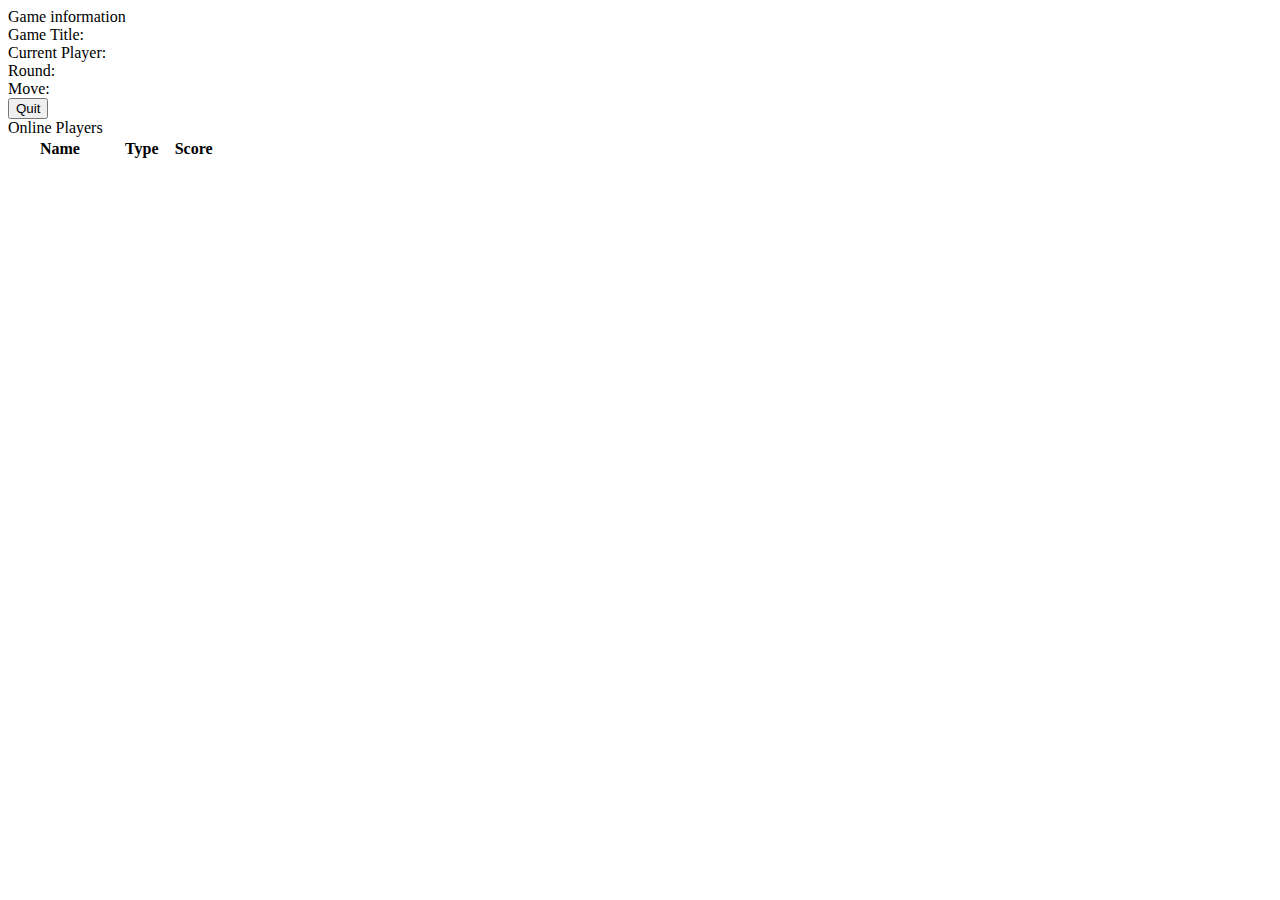
==== GameWebUI/web/GameRoom.html @ 3e7a6352 "fixing players list" ====
<!DOCTYPE html>
<html>
<head>
    <meta http-equiv="Content-Type" content="text/html; charset=UTF-8">
    <title>Game Room</title>
    <style>
        @import url('https://fonts.googleapis.com/css?family=Shadows+Into+Light');
    </style>


    <script src="https://ajax.googleapis.com/ajax/libs/jquery/3.1.1/jquery.min.js"></script>


    <script src="script/gameRoom.js"></script>
    <script src="script/board.js"></script>
    <script src="script/createBoard.js"></script>

    <!--  <script src="../../../Nico/Griddler-Project-master/web/script/createBoard.js"></script>  -->



    <script src="script/lobby.js"></script>


    <link rel="stylesheet" href="css/bootstrap.min.css">
    <link rel="stylesheet" href="css/gameRoom.css">
    <link rel="stylesheet" href="css/board.css">
    <link rel="stylesheet" href="css/popup.css">
    <link rel="stylesheet" href="css/icons.css">

</head>

<body>
<div class="container-fluid">

    <div id="menuSection">

        <div id="GameAction" class="section">
            <div class="sectionTitle">Actions</div>
            <div id="selectOption">
                <div class="option">Mark</div>
                <div class="option">UnMark</div>
                <div class="option optionSelected">UnKnown</div>
                <div class="option">Undo</div>
                <div class="option">Redo</div>
            </div>
            <div id="move">
                <div id="buttonPerformeMove" class="roomBtns">Performe Move</div>
                <div id="buttonPassTurn" class="roomBtns">Pass Turn</div>
                <div id="ButtonReplayFromStart" class="roomBtns inLineButton" onclick="replayFromStart()">Reply From Start</div>
                <div id="ButtonReplayFromEnd" class="roomBtns inLineButton" onclick="replyFromEnd()">Reply From End</div>

            </div>
        </div>
        <div id="Replay" class="section">
            <div class="sectionTitle">Replay</div>
            <div id="ButtonNextMove" class="roomBtns inLineButton" onclick="nextMove()">Next</div>
            <div id="ButtonPrevMove" class="roomBtns inLineButton" onclick="prevMove()">Prev</div>
            <div id="ButtonExitReplay" class="roomBtns" onclick="replayExit()">Back To Game</div>
        </div>

        <div id="info" class="section">
            <div class="sectionTitle">Game information</div>

            <span class="infoSubTitle">Game Title:</span>
            <span id="lableGameTitle"></span>
            <br>
            <span class="infoSubTitle">Current Player:</span>
            <span id="lableCurrentPlayer"></span>
            <br>
            <span class="infoSubTitle">Round:</span>
            <span id="lableRound"></span>
            <br>
            <span class="infoSubTitle">Move:</span>
            <span id="lableCurrentMove"></span>
        </div>

        <input type="button" value="Quit" id="buttonQuit" class="btn btn-danger"/>

        <div id="playersTable" class="section">
            <div class="sectionTitle"> Online Players</div>
            <table class="table" >
                <thead>
                <tr>
                    <th>Name</th>
                    <th style="width: 30%">Type</th>
                    <th style="width: 20%">Score</th>
                </tr>
                </thead>
                <tbody id="playingUsersTable">

                </tbody>
            </table>
        </div>

        <div id="visitorsTable" class="section">
            <div class="sectionTitle">Visitors</div>
            <table class ="table">
                <thead>
                <tr>
                    <th>   </th>
                    <th>Name</th>
                </tr>
                </thead>
                <tbody id="allVisitors">

                </tbody>
            </table>
        </div>
    </div>

    <div id="bord">
        <div id="gameBoard">
            <table id="board"></table>
        </div>
    </div>
</div>

<div id="popup">
    <div id="popupBg" onclick="closePopup()"/>
    <div id="message"></div>
</div>

</body>
</html>
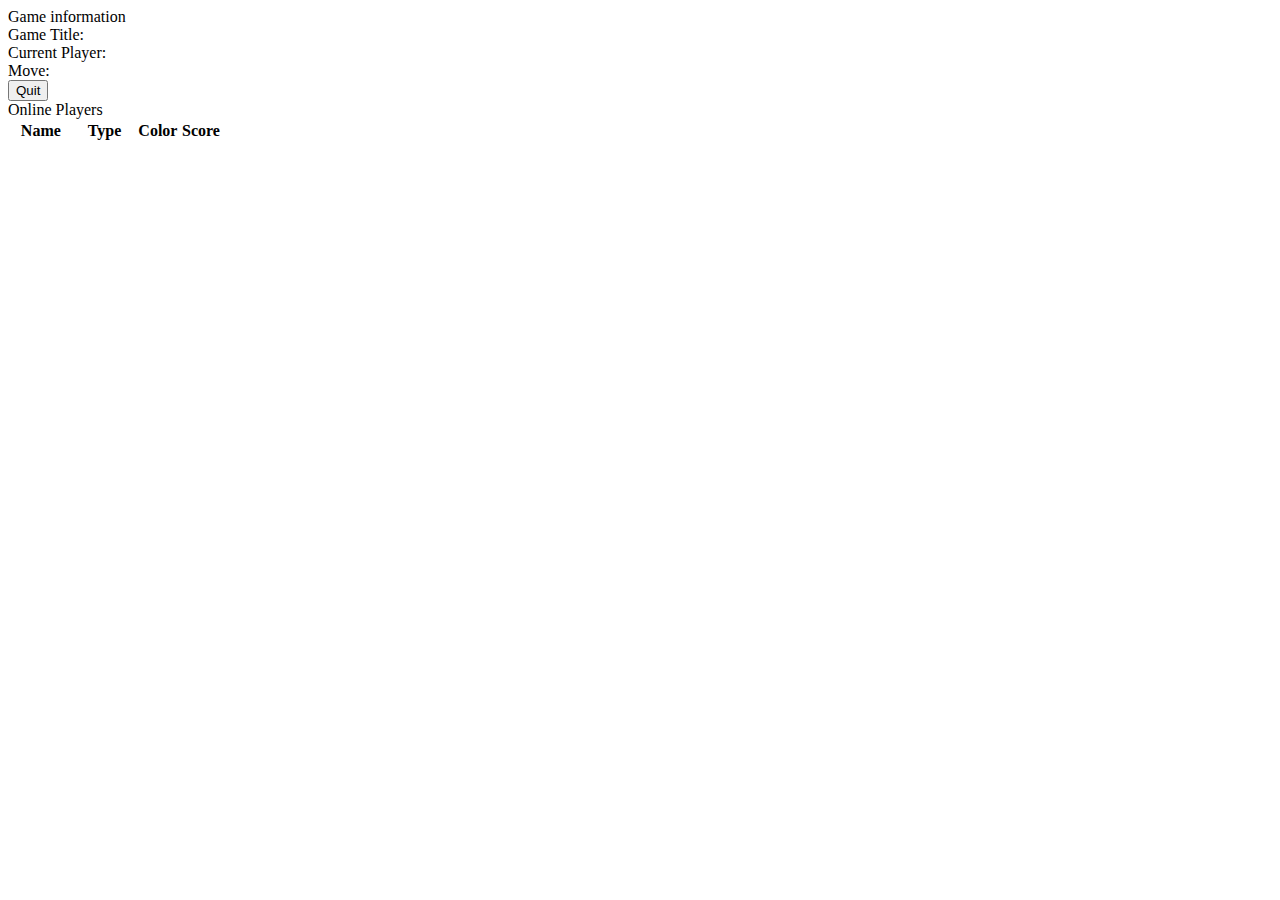
==== commit 68581f81: "need help in creating board on js in file createBoard.js (i started in function create top part (i t" ====
--- a/GameWebUI/web/GameRoom.html
+++ b/GameWebUI/web/GameRoom.html
@@ -15,7 +15,6 @@
     <script src="script/board.js"></script>
     <script src="script/createBoard.js"></script>
 
-    <!--  <script src="../../../Nico/Griddler-Project-master/web/script/createBoard.js"></script>  -->
 
 
 
@@ -68,9 +67,6 @@
             <span class="infoSubTitle">Current Player:</span>
             <span id="lableCurrentPlayer"></span>
             <br>
-            <span class="infoSubTitle">Round:</span>
-            <span id="lableRound"></span>
-            <br>
             <span class="infoSubTitle">Move:</span>
             <span id="lableCurrentMove"></span>
         </div>
@@ -84,6 +80,7 @@
                 <tr>
                     <th>Name</th>
                     <th style="width: 30%">Type</th>
+                    <th style="width: 20%">Color</th>
                     <th style="width: 20%">Score</th>
                 </tr>
                 </thead>
